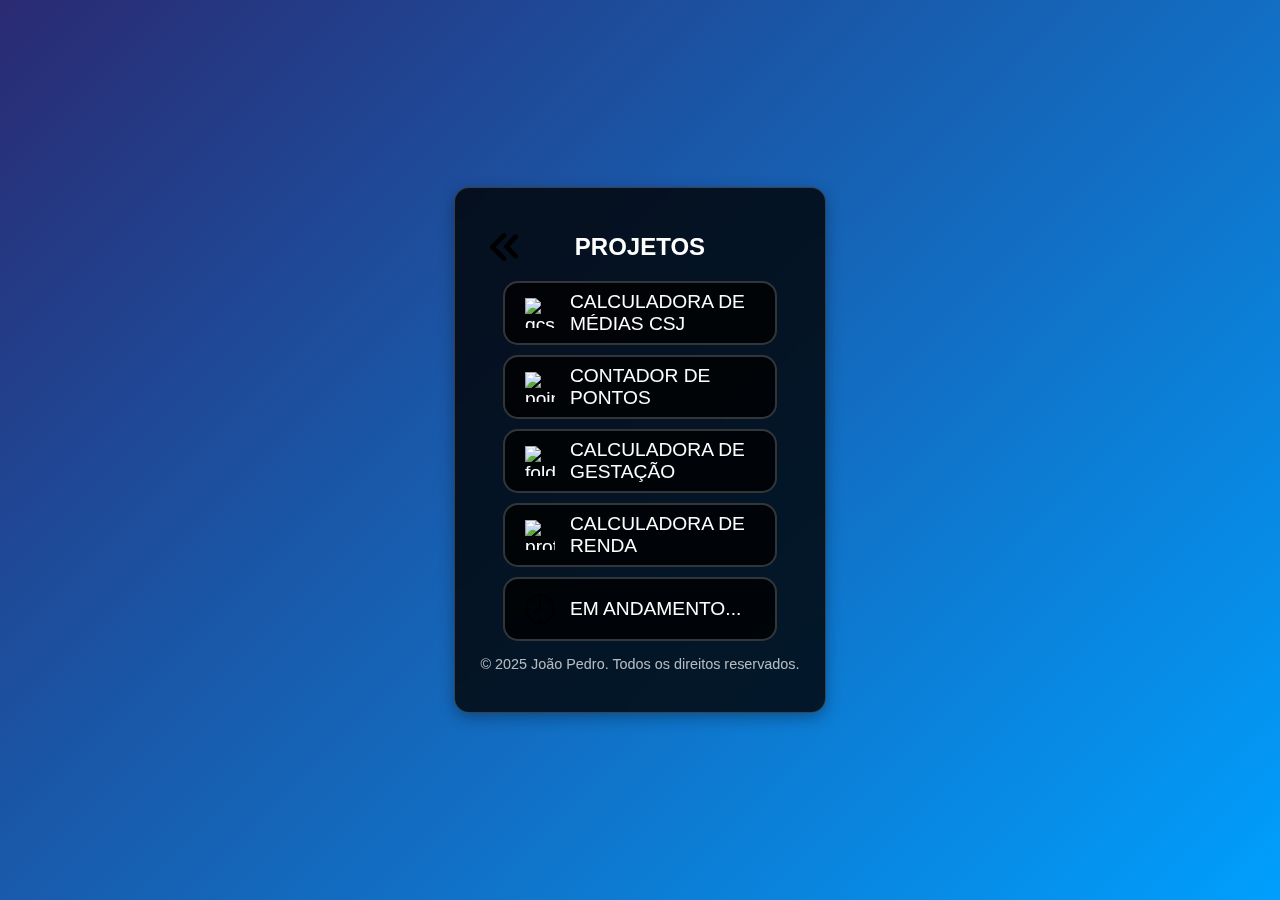
==== projects/index.html @ 4e618fdc "link tree v1" ====
<!DOCTYPE html>
<html lang="pt-BR">
<head>
    <meta charset="UTF-8">
    <meta http-equiv="X-UA-Compatible" content="IE=edge">
    <meta name="viewport" content="width=device-width, initial-scale=1.0">
    <link rel="stylesheet" type="text/css" href="/styles.css">
    <style>
        .header {
            display: flex;
            align-items: center;
            justify-content: center;
            position: relative;
            width: 100%;
        }

        .header a {
            position: absolute;
            left: 10px; /* Ajuste conforme necessário */
            display: flex;
            align-items: center;
        }

        .header img {
            width: 28px;
            height: auto;
            cursor: pointer;
            transition: transform 0.2s;
        }

        .header img:hover {
            transform: translateX(-4px);
        }
    </style>
    <title>Social Tree</title>
</head>
<body>

    <div class="card">  <!-- Adicionei a div card para o quadrado voltar -->
        <div class="header">
            <a href="/main/index.html"><img src="/img/arrow.png" alt="left-arrow" draggable="false"></a>
            <h2>PROJETOS</h2>
        </div>

        <div class="links">
            <a href="https://jaopdc11.github.io/school-avg-calc/" target="_blank">
                <img src="https://saojose.com.br/wp-content/uploads/2019/08/cropped-logo_csj_header-32x32.png" alt="gcsj-avg" draggable="false">
                <span>CALCULADORA DE MÉDIAS CSJ</span>
            </a>
            
            <a href="https://jaozzy.github.io/pife-pontos" target="_blank">
                <img src="https://raw.githubusercontent.com/jaopdc11/pife-pontos/main/img/espadas.svg" alt="points-counter" draggable="false">
                <span>CONTADOR DE PONTOS</span>
            </a>
            
            <a href="https://jaopdc11.github.io/gestacao-calc" target="_blank">
                <img src="https://raw.githubusercontent.com/jaopdc11/gestacao-calc/main/img/chupeta.svg" alt="folder-img" draggable="false">
                <span>CALCULADORA DE GESTAÇÃO</span>
            </a>
            
            <a href="https://jaozzy.github.io/investment-calculator" target="_blank">
                <img src="https://raw.githubusercontent.com/jaopdc11/investment-calculator/main/img/icon.ico" alt="profile-img" draggable="false">
                <span>CALCULADORA DE RENDA</span>
            </a>
            
            <a href="#" target="_blank">
                <img src="/img/clock.png" alt="working-img" draggable="false">
                <span>EM ANDAMENTO...</span>
            </a>
        </div>

        <p class="copyright">&copy; 2025 João Pedro. Todos os direitos reservados.</p>
    </div>

</body>
</html>
---- styles.css ----
/* Fundo com gradiente */
body {
    background: linear-gradient(135deg, #2A2A72, #009FFD);
    font-family: 'Poppins', sans-serif;
    display: flex;
    justify-content: center;
    align-items: center;
    height: 100vh;
    margin: 0;
    color: white;
}

/* Container principal */
.card {
    background: rgba(0, 0, 0, 0.8); /* Fundo escuro com transparência */
    border: 1px solid rgba(255, 255, 255, 0.2); /* Borda sutil */
    backdrop-filter: blur(10px); /* Efeito de vidro */
    border-radius: 15px;
    padding: 25px;
    width: 320px;
    text-align: center;
    box-shadow: 0 5px 15px rgba(0, 0, 0, 0.3);
}

/* Título */
h2 {
    font-size: 1.5em;
    font-weight: 600;
    margin-bottom: 20px;
}

/* Centralizando os links */
.links {
    display: flex;
    flex-direction: column;
    align-items: center;
    gap: 10px;
}

/* Ajustando os botões para alinhamento uniforme */
.links a {
    display: flex;
    align-items: center;
    justify-content: flex-start; /* Alinha os itens à esquerda */
    width: 250px;
    height: 60px;
    text-decoration: none;
    background: rgba(0, 0, 0, 0.8);
    color: white;
    font-size: 1.2em;
    font-weight: 500;
    border-radius: 15px;
    border: 2px solid rgba(255, 255, 255, 0.2);
    transition: all 0.3s ease-in-out;
    text-align: left;
    padding-left: 20px; /* Espaçamento para alinhar o texto */
    gap: 15px; /* Espaço entre o ícone e o texto */
}

/* Garantindo que todos os ícones tenham o mesmo tamanho */
img {
    width: 30px;
    height: 30px;
}

/* Hover nos botões */
.links a:hover {
    transform: scale(1.05);
    background: rgba(255, 255, 255, 0.1);
    box-shadow: 0 0 10px rgba(255, 255, 255, 0.3);
}

/* Efeito ao pressionar */
.links a:active {
    transform: scale(0.95);
}

/* Copyright */
.copyright {
    font-size: 0.9em;
    margin-top: 15px;
    opacity: 0.7;
}
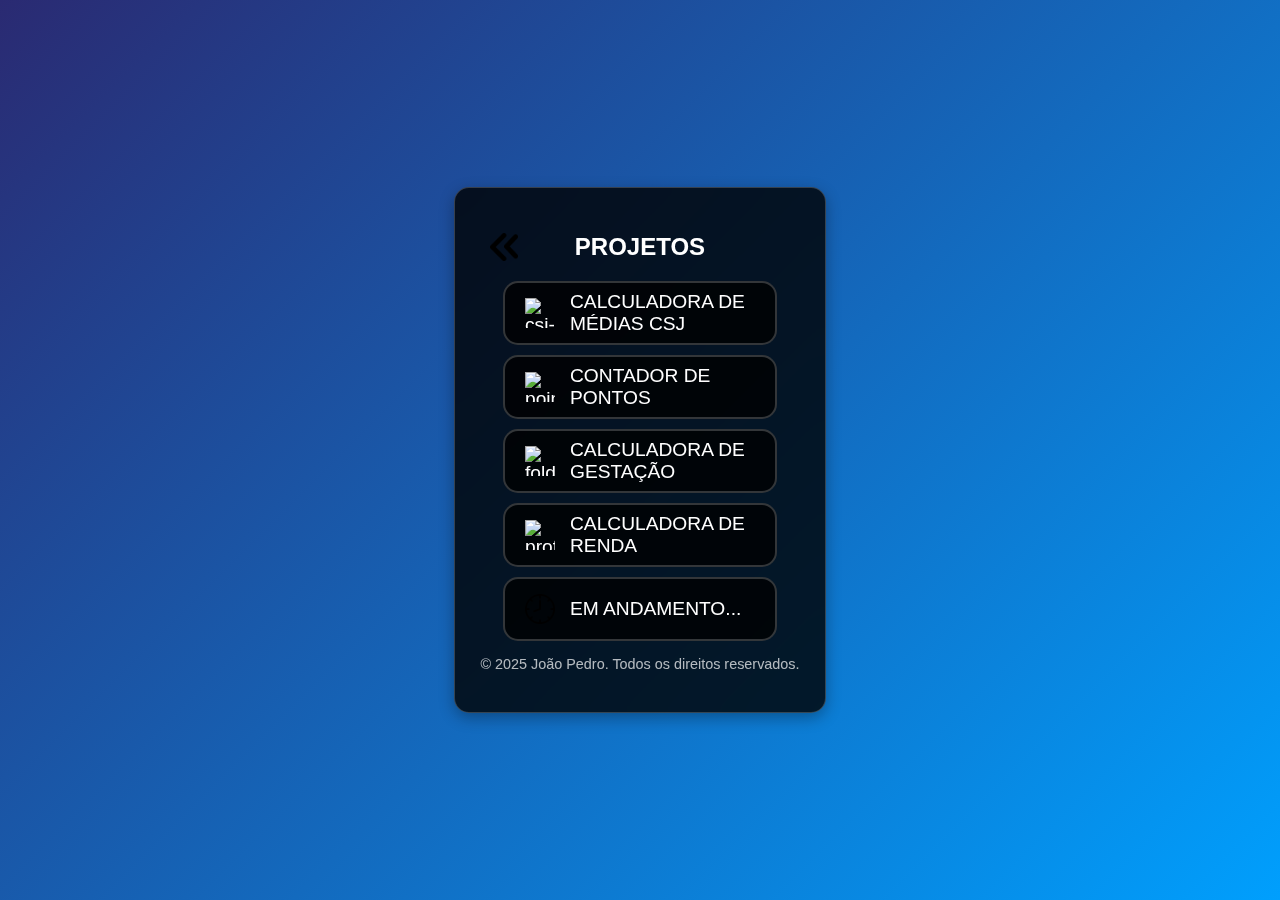
==== commit bf7c4947: "link tree" ====
--- a/projects/index.html
+++ b/projects/index.html
@@ -32,19 +32,20 @@
             transform: translateX(-4px);
         }
     </style>
+    <link rel="icon" type="image/png" href="..img/chain.png">
     <title>Social Tree</title>
 </head>
 <body>
 
     <div class="card">  <!-- Adicionei a div card para o quadrado voltar -->
         <div class="header">
-            <a href="/main/index.html"><img src="/img/arrow.png" alt="left-arrow" draggable="false"></a>
+            <a href="/main/index.html"><img src="../img/arrow.png" alt="left-arrow" draggable="false"></a>
             <h2>PROJETOS</h2>
         </div>
 
         <div class="links">
             <a href="https://jaopdc11.github.io/school-avg-calc/" target="_blank">
-                <img src="https://saojose.com.br/wp-content/uploads/2019/08/cropped-logo_csj_header-32x32.png" alt="gcsj-avg" draggable="false">
+                <img src="https://saojose.com.br/wp-content/uploads/2019/08/cropped-logo_csj_header-32x32.png" alt="csj-avg" draggable="false">
                 <span>CALCULADORA DE MÉDIAS CSJ</span>
             </a>
             
@@ -64,7 +65,7 @@
             </a>
             
             <a href="#" target="_blank">
-                <img src="/img/clock.png" alt="working-img" draggable="false">
+                <img src="../img/clock.png" alt="working-img" draggable="false">
                 <span>EM ANDAMENTO...</span>
             </a>
         </div>
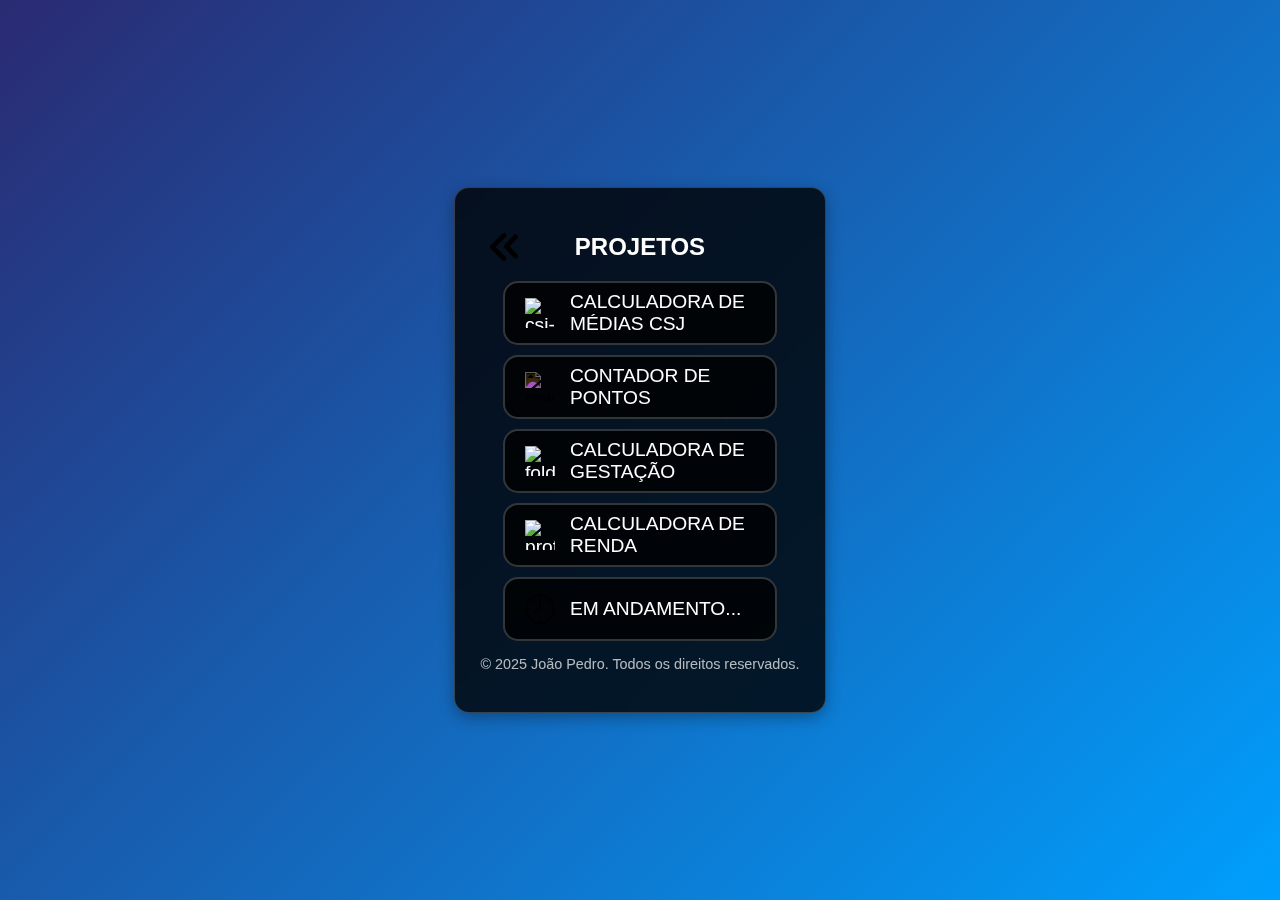
==== commit ccf30c9c: "link-tree" ====
--- a/projects/index.html
+++ b/projects/index.html
@@ -4,7 +4,7 @@
     <meta charset="UTF-8">
     <meta http-equiv="X-UA-Compatible" content="IE=edge">
     <meta name="viewport" content="width=device-width, initial-scale=1.0">
-    <link rel="stylesheet" type="text/css" href="/styles.css">
+    <link rel="stylesheet" type="text/css" href="../styles.css">
     <style>
         .header {
             display: flex;
@@ -12,6 +12,10 @@
             justify-content: center;
             position: relative;
             width: 100%;
+        }
+
+        #points {
+            filter: invert(1);
         }
 
         .header a {
@@ -32,14 +36,14 @@
             transform: translateX(-4px);
         }
     </style>
-    <link rel="icon" type="image/png" href="..img/chain.png">
+    <link rel="icon" type="image/png" href="..img/chain.svg">
     <title>Social Tree</title>
 </head>
 <body>
 
     <div class="card">  <!-- Adicionei a div card para o quadrado voltar -->
         <div class="header">
-            <a href="/main/index.html"><img src="../img/arrow.png" alt="left-arrow" draggable="false"></a>
+            <a href="/main/index.html"><img src="../img/arrow.svg" alt="left-arrow" draggable="false"></a>
             <h2>PROJETOS</h2>
         </div>
 
@@ -50,7 +54,7 @@
             </a>
             
             <a href="https://jaozzy.github.io/pife-pontos" target="_blank">
-                <img src="https://raw.githubusercontent.com/jaopdc11/pife-pontos/main/img/espadas.svg" alt="points-counter" draggable="false">
+                <img src="https://raw.githubusercontent.com/jaopdc11/pife-pontos/main/img/espadas.svg" id="points" alt="points-counter" draggable="false">
                 <span>CONTADOR DE PONTOS</span>
             </a>
             
@@ -65,7 +69,7 @@
             </a>
             
             <a href="#" target="_blank">
-                <img src="../img/clock.png" alt="working-img" draggable="false">
+                <img src="../img/clock.svg" alt="working-img" draggable="false">
                 <span>EM ANDAMENTO...</span>
             </a>
         </div>
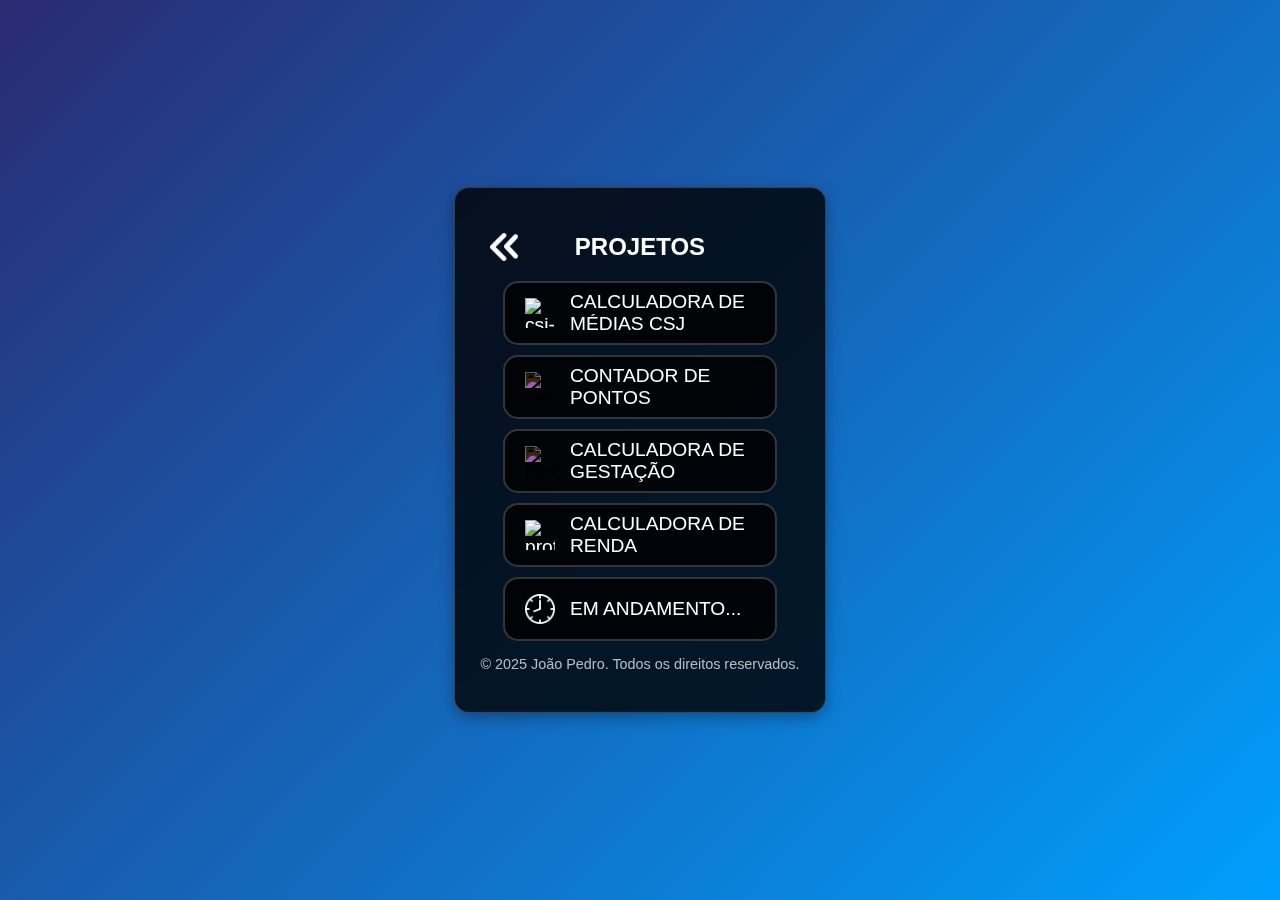
==== commit b1f62fc9: "linktree" ====
--- a/projects/index.html
+++ b/projects/index.html
@@ -43,7 +43,7 @@
 
     <div class="card">  <!-- Adicionei a div card para o quadrado voltar -->
         <div class="header">
-            <a href="/main/index.html"><img src="../img/arrow.svg" alt="left-arrow" draggable="false"></a>
+            <a href="../main/index.html"><img src="../img/arrow.svg" alt="left-arrow" draggable="false" class="white-img"></a>
             <h2>PROJETOS</h2>
         </div>
 
@@ -54,12 +54,12 @@
             </a>
             
             <a href="https://jaozzy.github.io/pife-pontos" target="_blank">
-                <img src="https://raw.githubusercontent.com/jaopdc11/pife-pontos/main/img/espadas.svg" id="points" alt="points-counter" draggable="false">
+                <img src="https://raw.githubusercontent.com/jaopdc11/pife-pontos/main/img/espadas.svg"  class="white-img" id="points" alt="points-counter" draggable="false">
                 <span>CONTADOR DE PONTOS</span>
             </a>
             
             <a href="https://jaopdc11.github.io/gestacao-calc" target="_blank">
-                <img src="https://raw.githubusercontent.com/jaopdc11/gestacao-calc/main/img/chupeta.svg" alt="folder-img" draggable="false">
+                <img src="https://raw.githubusercontent.com/jaopdc11/gestacao-calc/main/img/chupeta.svg" alt="folder-img" draggable="false"  class="white-img">
                 <span>CALCULADORA DE GESTAÇÃO</span>
             </a>
             
@@ -69,7 +69,7 @@
             </a>
             
             <a href="#" target="_blank">
-                <img src="../img/clock.svg" alt="working-img" draggable="false">
+                <img src="../img/clock.svg" alt="working-img" draggable="false" class="white-img">
                 <span>EM ANDAMENTO...</span>
             </a>
         </div>
--- a/styles.css
+++ b/styles.css
@@ -8,6 +8,10 @@
     height: 100vh;
     margin: 0;
     color: white;
+}
+
+.white-img {
+    filter: invert(1);
 }
 
 /* Container principal */
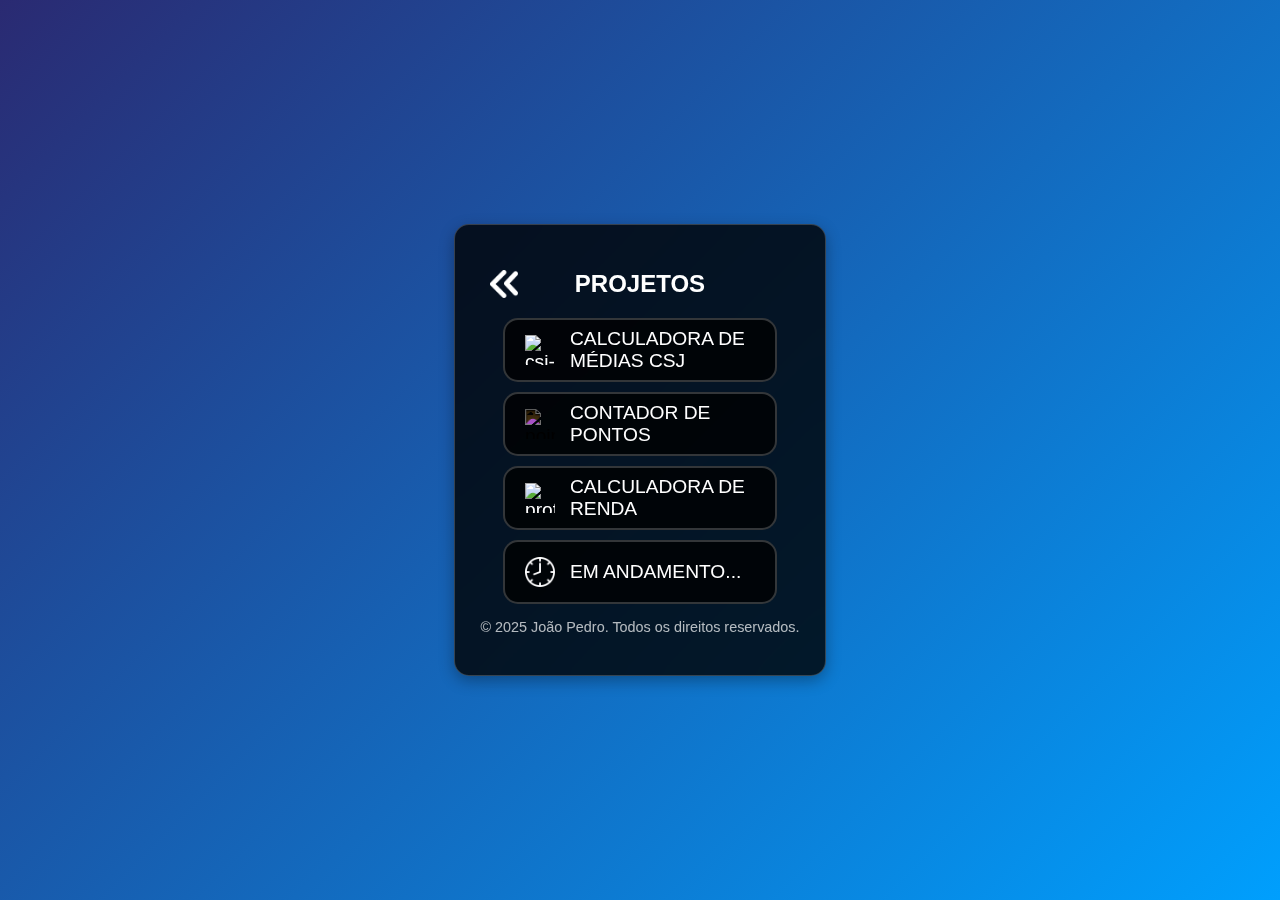
==== commit 9931acb9: "added curriculum" ====
--- a/projects/index.html
+++ b/projects/index.html
@@ -43,7 +43,9 @@
 
     <div class="card">  <!-- Adicionei a div card para o quadrado voltar -->
         <div class="header">
-            <a href="../main/index.html"><img src="../img/arrow.svg" alt="left-arrow" draggable="false" class="white-img"></a>
+            <a href="../main/index.html">
+                <img src="../img/arrow.svg" alt="left-arrow" draggable="false" class="white-img">
+            </a>
             <h2>PROJETOS</h2>
         </div>
 
@@ -56,11 +58,6 @@
             <a href="https://jaozzy.github.io/pife-pontos" target="_blank">
                 <img src="https://raw.githubusercontent.com/jaopdc11/pife-pontos/main/img/espadas.svg"  class="white-img" id="points" alt="points-counter" draggable="false">
                 <span>CONTADOR DE PONTOS</span>
-            </a>
-            
-            <a href="https://jaopdc11.github.io/gestacao-calc" target="_blank">
-                <img src="https://raw.githubusercontent.com/jaopdc11/gestacao-calc/main/img/chupeta.svg" alt="folder-img" draggable="false"  class="white-img">
-                <span>CALCULADORA DE GESTAÇÃO</span>
             </a>
             
             <a href="https://jaozzy.github.io/investment-calculator" target="_blank">
